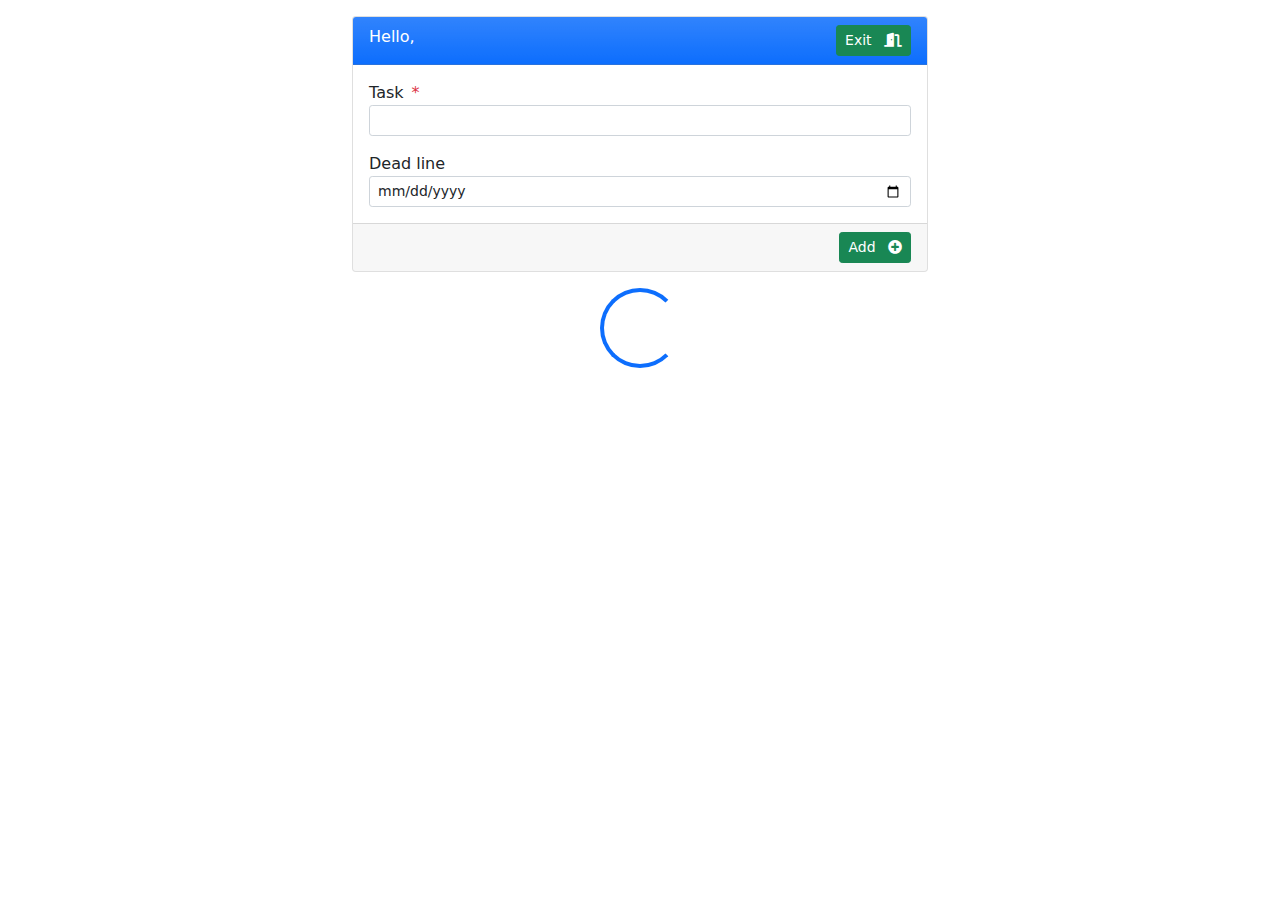
==== Todo.WebClient/wwwroot/pages/home.html @ ce9244c6 "Add project files." ====
﻿<!DOCTYPE html>
<html>
<head>
    <meta charset="utf-8" />
    <meta name="viewport" content="width=device-width, initial-scale=1">
    <link href="../assets/bootstrap-5.0.0-beta1-dist/css/bootstrap.css" rel="stylesheet" />
    <link href="../assets/icons/fontawesome-free-5.15.2-web/css/fontawesome.css" rel="stylesheet" />
    <link href="../assets/icons/fontawesome-free-5.15.2-web/css/brands.css" rel="stylesheet" />
    <link href="../assets/icons/fontawesome-free-5.15.2-web/css/solid.css" rel="stylesheet" />
    <title>To-do</title>
</head>
<body>

    <div class="container-fluid justify-content-sm-center mt-3" style="max-width:600px;">

        <!--Form-->
        <div class="row mt-3">
            <div class="col">
                <form>
                    <div class="card">
                        <div class="card-header bg-primary bg-gradient text-white">
                            Hello,<span id="spanUser" class="ms-2 fw-bold"></span>
                            <button id="btnExit" class="btn btn-success btn-sm float-end" type="button">
                                Exit
                                <i class="fas fa-door-open ms-2"></i>
                            </button>
                        </div>
                        <div class="card-body">
                            <div class="row">
                                <div class="col">
                                    <label>Task<span class="text-danger ms-2">*</span></label>
                                    <input id="add-name" class="form-control form-control-sm" type="text">
                                </div>
                            </div>
                            <div class="row mt-3">
                                <div class="col">
                                    <label>Dead line</label>
                                    <input id="txtDeadLine" class="form-control form-control-sm" type="date" />
                                </div>
                            </div>
                        </div>
                        <div class="card-footer">
                            <button id="btnAddName" class="btn btn-sm btn-success float-end" type="button" value="Add" title="Add">
                                Add
                                <i class="fas fa-plus-circle ms-2"></i>
                            </button>
                        </div>
                    </div>
                </form>
            </div>
        </div>

        <!--Modal for edit-->
        <div id="todoModalEdit" class="modal fade" tabindex="-1" aria-labelledby="exampleModalLabel" aria-hidden="true">
            <div class="modal-dialog">
                <div class="modal-content">
                    <div class="modal-header bg-primary bg-gradient text-white">
                        <h5 class="modal-title" id="exampleModalLabel">Edit to-do</h5>
                        <button type="button" class="btn-close" data-bs-dismiss="modal" aria-label="Close"></button>
                    </div>
                    <div class="modal-body">
                        <form>
                            <div class="row mt-3">
                                <div class="col">
                                    <input id="edit-name" class="form-control form-control-sm" type="text">
                                </div>
                            </div>

                            <div class="row mt-3">
                                <div class="col">
                                    <input id="edit-deadLine" class="form-control form-control-sm" type="date" />
                                </div>
                            </div>

                            <div class="row mt-3">
                                <div class="col">
                                    <input id="edit-id" type="hidden">
                                    <div class="form-check">
                                        <input id="edit-isComplete" class="form-check-input" type="checkbox">
                                        <label class="form-check-label" for="edit-isComplete">Is completed?</label>
                                    </div>
                                </div>
                            </div>
                        </form>
                    </div>
                    <div class="modal-footer">
                        <button id="btnClose" type="button" class="btn btn-secondary" data-bs-dismiss="modal">Close</button>
                        <button id="btnSaveEdit" type="button" class="btn btn-primary">Save</button>
                    </div>
                    <div id="success-message" class="alert alert-success m-3 d-none">Done!</div>
                </div>
            </div>
        </div>

        <!--Loader-->
        <div id="loader" class="row mt-3">
            <div class="col">
                <div class="d-flex justify-content-center">
                    <div class="spinner-border text-primary" role="status" style="width:80px;height:80px;">
                        <span class="visually-hidden">Loading...</span>
                    </div>
                </div>
            </div>
        </div>

        <!--No data-->
        <div id="noData" class="row mt-3" style="display:none;">
            <div class="col">
                <div class="alert alert-secondary text-white">
                    No records
                </div>
            </div>
        </div>

        <!--Listing-->
        <div id="listing" class="row mt-3" style="display:none;">
            <div class="col">
                <div class="card">
                    <div class="card-header bg-primary bg-gradient text-white">
                        Listing
                    </div>
                    <div class="card-body">
                        <!--Counter-->
                        <span id="counter" class="badge bg-secondary mb-3"></span>

                        <!--Listing-->
                        <table class="table table-sm">
                            <tr>
                                <th>Is Complete?</th>
                                <th>Task</th>
                                <th>Dead line</th>
                                <th></th>
                                <th></th>
                            </tr>
                            <tbody id="todosListing"></tbody>
                        </table>
                    </div>
                </div>
            </div>
        </div>

    </div>

    <script src="../assets/bootstrap-5.0.0-beta1-dist/js/bootstrap.js"></script>
    <script src="../assets/moment/moment.min.js"></script>
    <script src="scripts/home.js"></script>
    <script>
        document.addEventListener('DOMContentLoaded', function () {
            Home.init();
        });
    </script>
</body>
</html>
---- Todo.WebClient/wwwroot/assets/icons/fontawesome-free-5.15.2-web/css/brands.css ----
/*!
 * Font Awesome Free 5.15.2 by @fontawesome - https://fontawesome.com
 * License - https://fontawesome.com/license/free (Icons: CC BY 4.0, Fonts: SIL OFL 1.1, Code: MIT License)
 */
@font-face {
  font-family: 'Font Awesome 5 Brands';
  font-style: normal;
  font-weight: 400;
  font-display: block;
  src: url("../webfonts/fa-brands-400.eot");
  src: url("../webfonts/fa-brands-400.eot?#iefix") format("embedded-opentype"), url("../webfonts/fa-brands-400.woff2") format("woff2"), url("../webfonts/fa-brands-400.woff") format("woff"), url("../webfonts/fa-brands-400.ttf") format("truetype"), url("../webfonts/fa-brands-400.svg#fontawesome") format("svg"); }

.fab {
  font-family: 'Font Awesome 5 Brands';
  font-weight: 400; }
---- Todo.WebClient/wwwroot/assets/icons/fontawesome-free-5.15.2-web/css/solid.css ----
/*!
 * Font Awesome Free 5.15.2 by @fontawesome - https://fontawesome.com
 * License - https://fontawesome.com/license/free (Icons: CC BY 4.0, Fonts: SIL OFL 1.1, Code: MIT License)
 */
@font-face {
  font-family: 'Font Awesome 5 Free';
  font-style: normal;
  font-weight: 900;
  font-display: block;
  src: url("../webfonts/fa-solid-900.eot");
  src: url("../webfonts/fa-solid-900.eot?#iefix") format("embedded-opentype"), url("../webfonts/fa-solid-900.woff2") format("woff2"), url("../webfonts/fa-solid-900.woff") format("woff"), url("../webfonts/fa-solid-900.ttf") format("truetype"), url("../webfonts/fa-solid-900.svg#fontawesome") format("svg"); }

.fa,
.fas {
  font-family: 'Font Awesome 5 Free';
  font-weight: 900; }
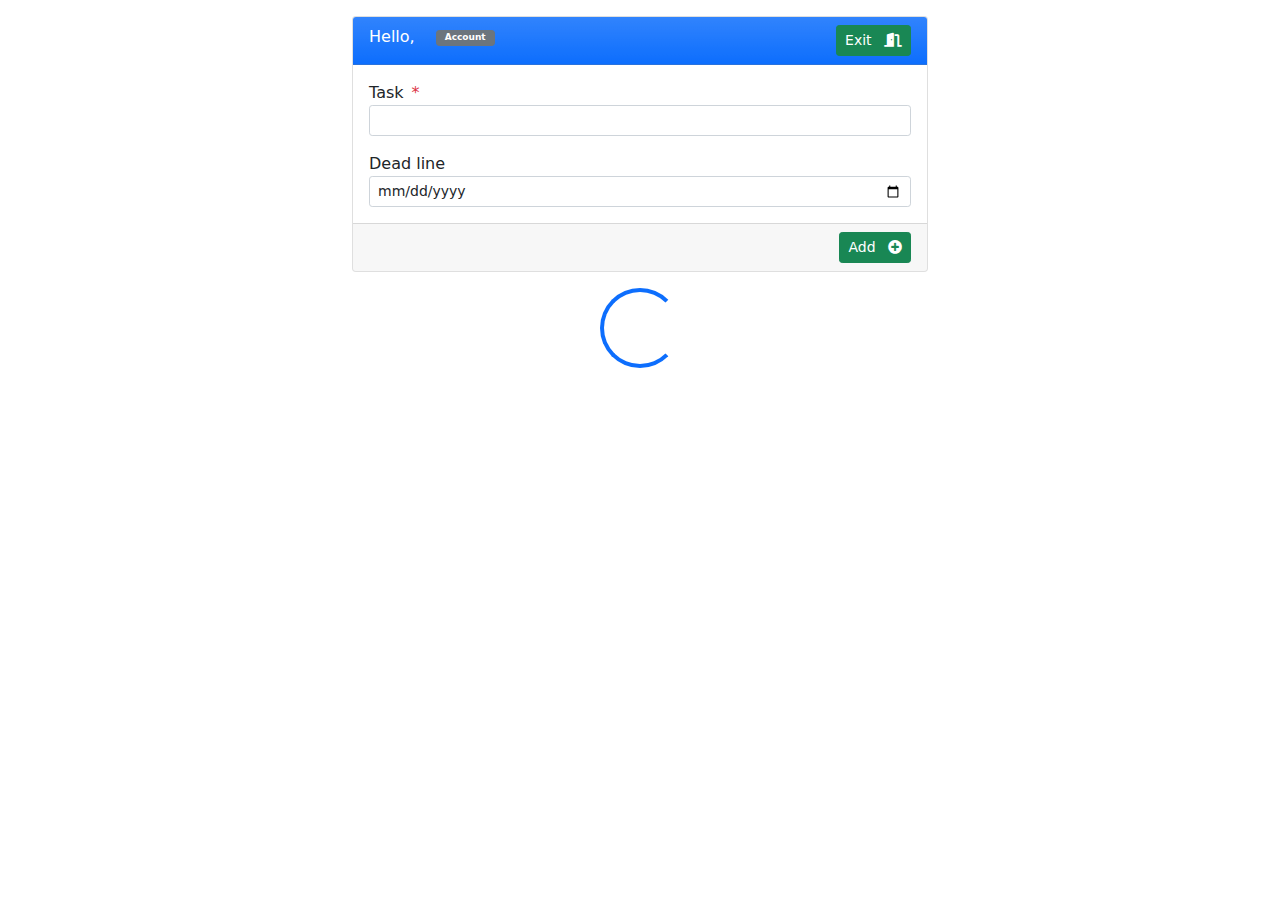
==== commit 1e06fc2c: "Implementation of change password. Authorize on Swagger. User account edit." ====
--- a/Todo.WebClient/wwwroot/pages/home.html
+++ b/Todo.WebClient/wwwroot/pages/home.html
@@ -7,10 +7,10 @@
     <link href="../assets/icons/fontawesome-free-5.15.2-web/css/fontawesome.css" rel="stylesheet" />
     <link href="../assets/icons/fontawesome-free-5.15.2-web/css/brands.css" rel="stylesheet" />
     <link href="../assets/icons/fontawesome-free-5.15.2-web/css/solid.css" rel="stylesheet" />
+    <link rel="icon" type="image/png" href="../assets/icons/paste_plain.png" />
     <title>To-do</title>
 </head>
 <body>
-
     <div class="container-fluid justify-content-sm-center mt-3" style="max-width:600px;">
 
         <!--Form-->
@@ -20,7 +20,18 @@
                     <div class="card">
                         <div class="card-header bg-primary bg-gradient text-white">
                             Hello,<span id="spanUser" class="ms-2 fw-bold"></span>
-                            <button id="btnExit" class="btn btn-success btn-sm float-end" type="button">
+                            <button id="btnEditUserAccount"
+                                    class="btn btn-sm btn-secondary ms-2"
+                                    type="button"
+                                    data-bs-toggle="modal"
+                                    data-bs-target="#userModalEdit"
+                                    style="font-size: 9px;height:16px;padding-top:0px;">
+                                <b>Account</b>
+                            </button>
+
+                            <button id="btnExit"
+                                    class="btn btn-success btn-sm float-end"
+                                    type="button">
                                 Exit
                                 <i class="fas fa-door-open ms-2"></i>
                             </button>
@@ -29,18 +40,26 @@
                             <div class="row">
                                 <div class="col">
                                     <label>Task<span class="text-danger ms-2">*</span></label>
-                                    <input id="add-name" class="form-control form-control-sm" type="text">
+                                    <input id="add-name"
+                                           class="form-control form-control-sm"
+                                           type="text">
                                 </div>
                             </div>
                             <div class="row mt-3">
                                 <div class="col">
                                     <label>Dead line</label>
-                                    <input id="txtDeadLine" class="form-control form-control-sm" type="date" />
+                                    <input id="txtDeadLine"
+                                           class="form-control form-control-sm"
+                                           type="date" />
                                 </div>
                             </div>
                         </div>
                         <div class="card-footer">
-                            <button id="btnAddName" class="btn btn-sm btn-success float-end" type="button" value="Add" title="Add">
+                            <button id="btnAddName"
+                                    class="btn btn-sm btn-success float-end"
+                                    type="button"
+                                    value="Add"
+                                    title="Add">
                                 Add
                                 <i class="fas fa-plus-circle ms-2"></i>
                             </button>
@@ -50,12 +69,61 @@
             </div>
         </div>
 
-        <!--Modal for edit-->
-        <div id="todoModalEdit" class="modal fade" tabindex="-1" aria-labelledby="exampleModalLabel" aria-hidden="true">
+        <!--Modal for edit user-->
+        <div id="userModalEdit" class="modal fade" tabindex="-1" aria-labelledby="userModalEditLabel" aria-hidden="true">
             <div class="modal-dialog">
                 <div class="modal-content">
                     <div class="modal-header bg-primary bg-gradient text-white">
-                        <h5 class="modal-title" id="exampleModalLabel">Edit to-do</h5>
+                        <h5 class="modal-title" id="userModalEditLabel">Edit your data</h5>
+                        <button type="button" class="btn-close" data-bs-dismiss="modal" aria-label="Close"></button>
+                    </div>
+                    <div class="modal-body">
+                        <form>
+                            <div class="row mt-3">
+                                <div class="col">
+                                    <label>Name:</label>
+                                    <label id="lblNameUser"></label>
+                                </div>
+                            </div>
+
+                            <div class="row mt-3">
+                                <div class="col">
+                                    <div class="input-group">
+                                        <input id="txtCurrentPassword" class="form-control form-control-sm" placeholder="Current password" type="password" />
+                                        <button id="btnShowHideCurrentPassword" class="btn btn-sm btn-secondary" style="width:60px;" type="button">
+                                            <i id="iconCurrentPassword" class="fas fa-eye-slash"></i>
+                                        </button>
+                                    </div>
+                                </div>
+                            </div>
+
+                            <div class="row mt-3">
+                                <div class="col">
+                                    <div class="input-group">
+                                        <input id="txtNewPassword" class="form-control form-control-sm" placeholder="New password" type="password" />
+                                        <button id="btnShowHideNewPassword" class="btn btn-sm btn-secondary" style="min-width:60px;" type="button">
+                                            <i id="iconNewPassword" class="fas fa-eye-slash"></i>
+                                        </button>
+                                    </div>
+                                </div>
+                            </div>
+                        </form>
+                    </div>
+                    <div class="modal-footer">
+                        <button id="btnCloseEditUser" type="button" class="btn btn-secondary" data-bs-dismiss="modal">Close</button>
+                        <button id="btnSaveEditUser" type="button" class="btn btn-primary">Save</button>
+                    </div>
+                    <div id="success-message-user" class="alert alert-success m-3 d-none">Done!</div>
+                </div>
+            </div>
+        </div>
+
+        <!--Modal for edit todo-->
+        <div id="todoModalEdit" class="modal fade" tabindex="-1" aria-labelledby="todoModalEditLabel" aria-hidden="true">
+            <div class="modal-dialog">
+                <div class="modal-content">
+                    <div class="modal-header bg-primary bg-gradient text-white">
+                        <h5 class="modal-title" id="todoModalEditLabel">Edit to-do</h5>
                         <button type="button" class="btn-close" data-bs-dismiss="modal" aria-label="Close"></button>
                     </div>
                     <div class="modal-body">
@@ -150,4 +218,4 @@
         });
     </script>
 </body>
-</html>+</html>
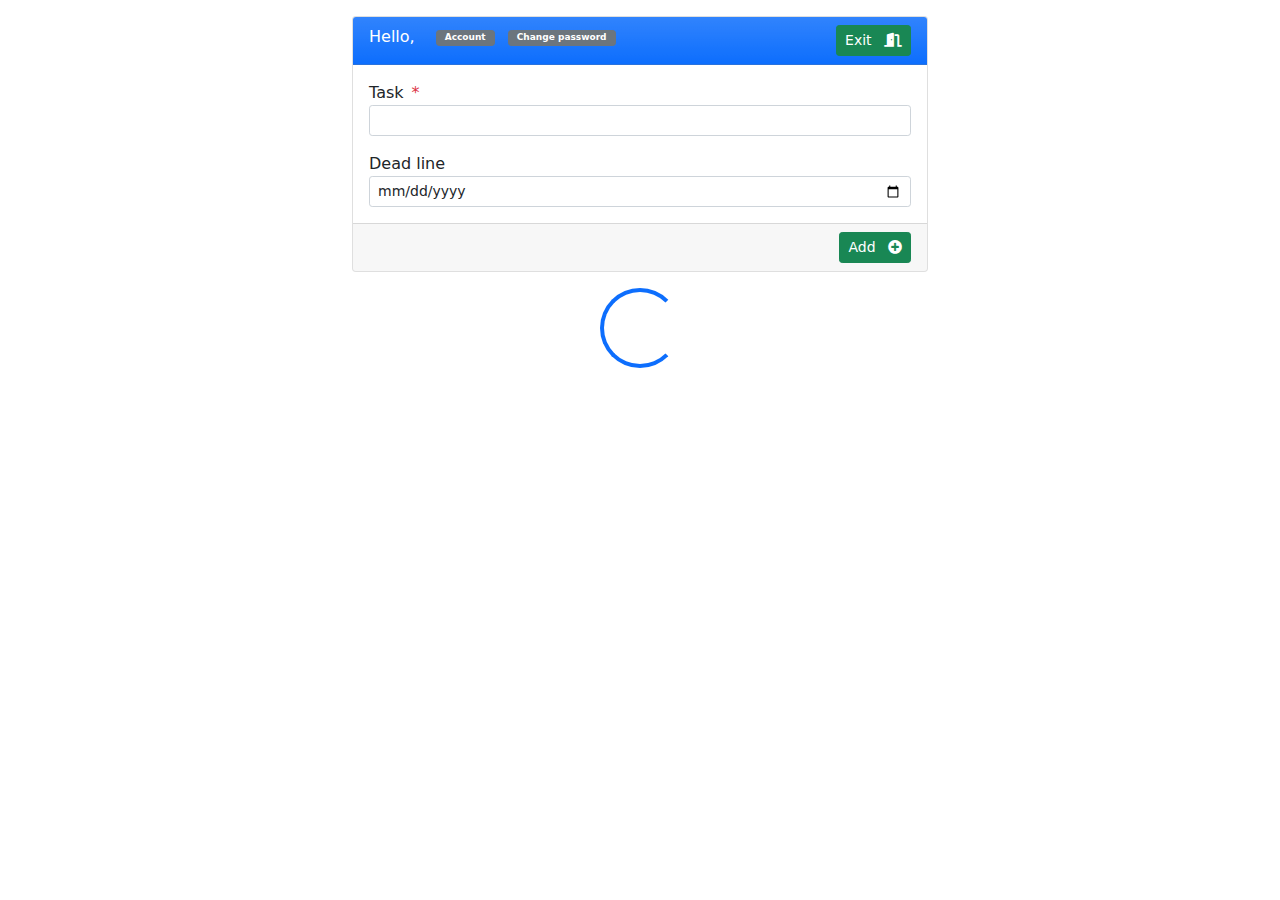
==== commit bfd8eb0b: "Added a resource to save a user picture in the your account." ====
--- a/Todo.WebClient/wwwroot/pages/home.html
+++ b/Todo.WebClient/wwwroot/pages/home.html
@@ -1,4 +1,5 @@
 ﻿<!DOCTYPE html>
+
 <html>
 <head>
     <meta charset="utf-8" />
@@ -29,6 +30,15 @@
                                 <b>Account</b>
                             </button>
 
+                            <button id="btnChangePassword"
+                                    class="btn btn-sm btn-secondary ms-2"
+                                    type="button"
+                                    data-bs-toggle="modal"
+                                    data-bs-target="#userModalChangePassword"
+                                    style="font-size: 9px;height:16px;padding-top:0px;">
+                                <b>Change password</b>
+                            </button>
+
                             <button id="btnExit"
                                     class="btn btn-success btn-sm float-end"
                                     type="button">
@@ -81,30 +91,31 @@
                         <form>
                             <div class="row mt-3">
                                 <div class="col">
-                                    <label>Name:</label>
-                                    <label id="lblNameUser"></label>
-                                </div>
-                            </div>
-
-                            <div class="row mt-3">
-                                <div class="col">
-                                    <div class="input-group">
-                                        <input id="txtCurrentPassword" class="form-control form-control-sm" placeholder="Current password" type="password" />
-                                        <button id="btnShowHideCurrentPassword" class="btn btn-sm btn-secondary" style="width:60px;" type="button">
-                                            <i id="iconCurrentPassword" class="fas fa-eye-slash"></i>
-                                        </button>
-                                    </div>
-                                </div>
-                            </div>
-
-                            <div class="row mt-3">
-                                <div class="col">
-                                    <div class="input-group">
-                                        <input id="txtNewPassword" class="form-control form-control-sm" placeholder="New password" type="password" />
-                                        <button id="btnShowHideNewPassword" class="btn btn-sm btn-secondary" style="min-width:60px;" type="button">
-                                            <i id="iconNewPassword" class="fas fa-eye-slash"></i>
-                                        </button>
-                                    </div>
+                                    <img id="imgUserPicture"
+                                         src="../assets/images/user-default-picture.png"
+                                         style="background-color: gainsboro; height:100px; width:100px;cursor:pointer;" />
+                                    <input id="btnLoadPicture"
+                                           class="form-control"
+                                           type="file"
+                                           value="Load your picture"
+                                           style="font-size:10px; width:100px;display:none;" />
+                                </div>
+                            </div>
+                            <div class="row mt-1">
+                                <div class="col">
+                                    <button id="btnDeletePicture"
+                                            class="btn btn-sm btn-danger"
+                                            type="button" style="width:100px;">
+                                        Delete
+                                    </button>
+                                </div>
+                            </div>
+                            <div class="row mt-3">
+                                <div class="col">
+                                    <input id="txtUserName"
+                                           class="form-control form-control-sm"
+                                           placeholder="User name"
+                                           type="text" />
                                 </div>
                             </div>
                         </form>
@@ -114,6 +125,52 @@
                         <button id="btnSaveEditUser" type="button" class="btn btn-primary">Save</button>
                     </div>
                     <div id="success-message-user" class="alert alert-success m-3 d-none">Done!</div>
+                </div>
+            </div>
+        </div>
+
+        <!-- Modal for change password-->
+        <div id="userModalChangePassword" class="modal fade" tabindex="-1" aria-labelledby="userModalChangePasswordLabel" aria-hidden="true">
+            <div class="modal-dialog">
+                <div class="modal-content">
+                    <div class="modal-header bg-primary bg-gradient text-white">
+                        <h5 class="modal-title" id="userModalChangePasswordLabel">Change your password</h5>
+                        <button type="button" class="btn-close" data-bs-dismiss="modal" aria-label="Close"></button>
+                    </div>
+                    <div class="modal-body">
+                        <div class="row mt-3">
+                            <div class="col">
+                                <div class="input-group">
+                                    <input id="txtCurrentPassword"
+                                           class="form-control form-control-sm"
+                                           placeholder="Current password"
+                                           type="password" />
+                                    <button id="btnShowHideCurrentPassword"
+                                            class="btn btn-sm btn-secondary"
+                                            style="width:60px;"
+                                            type="button">
+                                        <i id="iconCurrentPassword" class="fas fa-eye-slash"></i>
+                                    </button>
+                                </div>
+                            </div>
+                        </div>
+
+                        <div class="row mt-3">
+                            <div class="col">
+                                <div class="input-group">
+                                    <input id="txtNewPassword" class="form-control form-control-sm" placeholder="New password" type="password" />
+                                    <button id="btnShowHideNewPassword" class="btn btn-sm btn-secondary" style="min-width:60px;" type="button">
+                                        <i id="iconNewPassword" class="fas fa-eye-slash"></i>
+                                    </button>
+                                </div>
+                            </div>
+                        </div>
+                    </div>
+                    <div class="modal-footer">
+                        <button id="btnCloseChangePassword" type="button" class="btn btn-secondary" data-bs-dismiss="modal">Close</button>
+                        <button id="btnSaveChangePassword" type="button" class="btn btn-primary">Save</button>
+                    </div>
+                    <div id="success-message-password-changed" class="alert alert-success m-3 d-none">Done!</div>
                 </div>
             </div>
         </div>
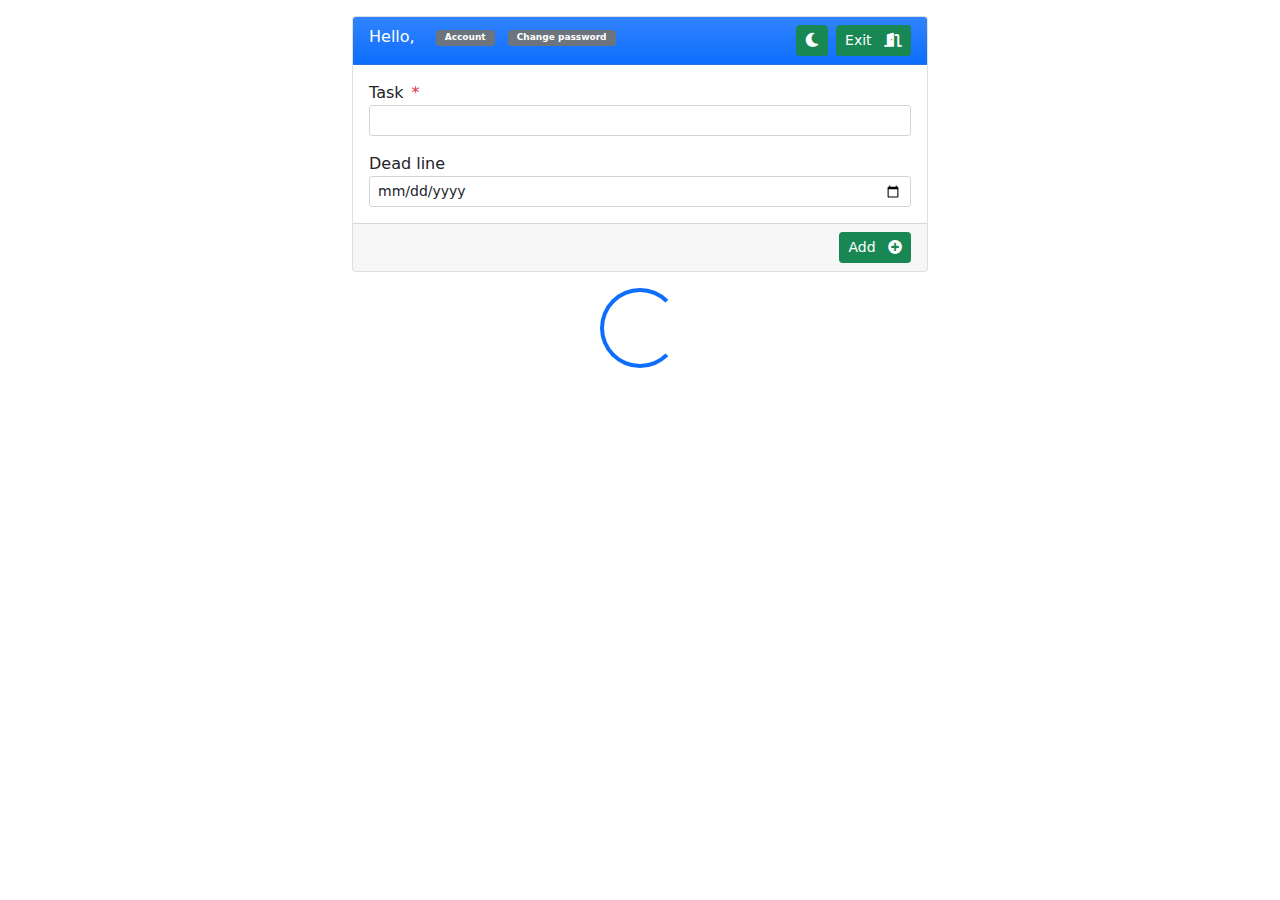
==== commit 188c6772: "Added control theme (light/black). Bugfix on update user data" ====
--- a/Todo.WebClient/wwwroot/pages/home.html
+++ b/Todo.WebClient/wwwroot/pages/home.html
@@ -9,12 +9,13 @@
     <link href="../assets/icons/fontawesome-free-5.15.2-web/css/brands.css" rel="stylesheet" />
     <link href="../assets/icons/fontawesome-free-5.15.2-web/css/solid.css" rel="stylesheet" />
     <link rel="icon" type="image/png" href="../assets/icons/paste_plain.png" />
+    <link href="styles/home.css" rel="stylesheet" />
     <title>To-do</title>
 </head>
 <body>
     <div class="container-fluid justify-content-sm-center mt-3" style="max-width:600px;">
 
-        <!--Form-->
+        <!--Main form-->
         <div class="row mt-3">
             <div class="col">
                 <form>
@@ -40,10 +41,16 @@
                             </button>
 
                             <button id="btnExit"
-                                    class="btn btn-success btn-sm float-end"
+                                    class="btn btn-success btn-sm ms-2 float-end"
                                     type="button">
                                 Exit
                                 <i class="fas fa-door-open ms-2"></i>
+                            </button>
+
+                            <button id="toogleTheme"
+                                    class="btn btn-sm btn-success ms-2 float-end"
+                                    type="button">
+                                <i id="iconToogleTheme" class="fas fa-moon"></i>
                             </button>
                         </div>
                         <div class="card-body">
@@ -129,7 +136,7 @@
             </div>
         </div>
 
-        <!-- Modal for change password-->
+        <!--Modal for change password-->
         <div id="userModalChangePassword" class="modal fade" tabindex="-1" aria-labelledby="userModalChangePasswordLabel" aria-hidden="true">
             <div class="modal-dialog">
                 <div class="modal-content">
--- a/Todo.WebClient/wwwroot/pages/styles/home.css
+++ b/Todo.WebClient/wwwroot/pages/styles/home.css
@@ -0,0 +1,41 @@
+﻿/* Dark */
+
+.dark {
+    background: #000000;
+    color: #ffffff;
+}
+
+div.card-header.dark {
+    background-color: #ba21bf !important;
+}
+
+div.card-footer.dark {
+    background-color: #1e1e15 !important;
+}
+
+div.modal-dialog > div.modal-content > div.modal-header.dark {
+    background-color: #ba21bf !important;
+}
+
+div.modal-dialog > div.modal-content > div.modal-body.dark {
+    background: #000000;
+    color: #ffffff;
+}
+
+div.modal-dialog > div.modal-content > div.modal-footer.dark {
+    background-color: #1e1e15 !important;
+}
+
+.table.dark {
+    color: #ffffff;
+}
+
+/* Light */
+light {
+    background: #ffffff;
+    color: #000000;
+}
+
+.table.light {
+    color: #000000;
+}
